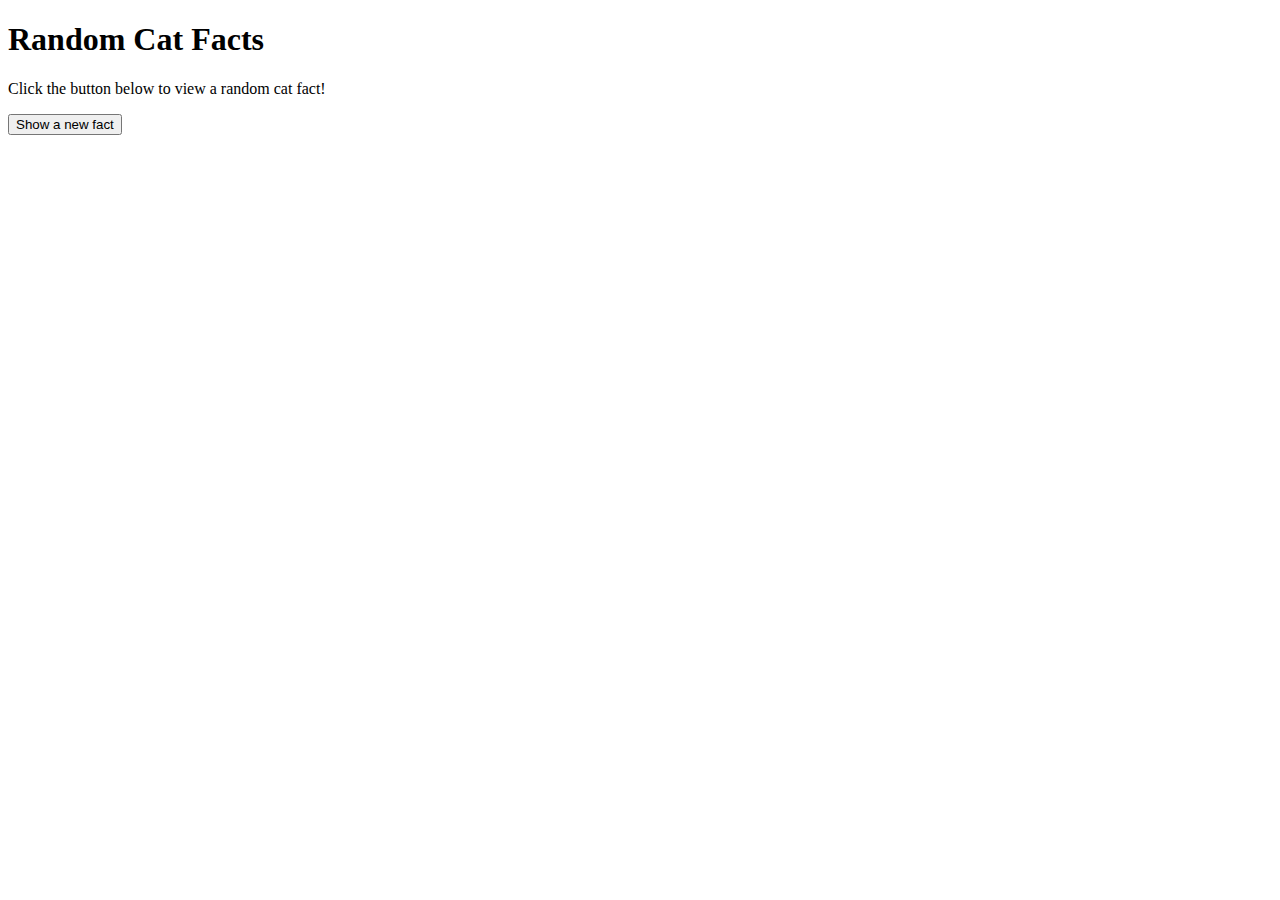
==== cat.html @ f16c07e4 "picture link and cat fact generator page" ====
<!DOCTYPE html>
<html lang="en">
<head>
    <meta charset="UTF-8">
    <meta http-equiv="X-UA-Compatible" content="IE=edge">
    <meta name="viewport" content="width=device-width, initial-scale=1.0">
    <title>Document</title>
</head>
<body>
    <h1>Random Cat Facts</h1>
<p id="cat-fact">Click the button below to view a random cat fact!</p>
<button id="show-fact">Show a new fact</button>

<script src="catjs.js"></script>
<link href="cat.css">
</body>
</html>
---- cat.css ----
h1, p {
    font-family: Arial, sans-serif;
  }
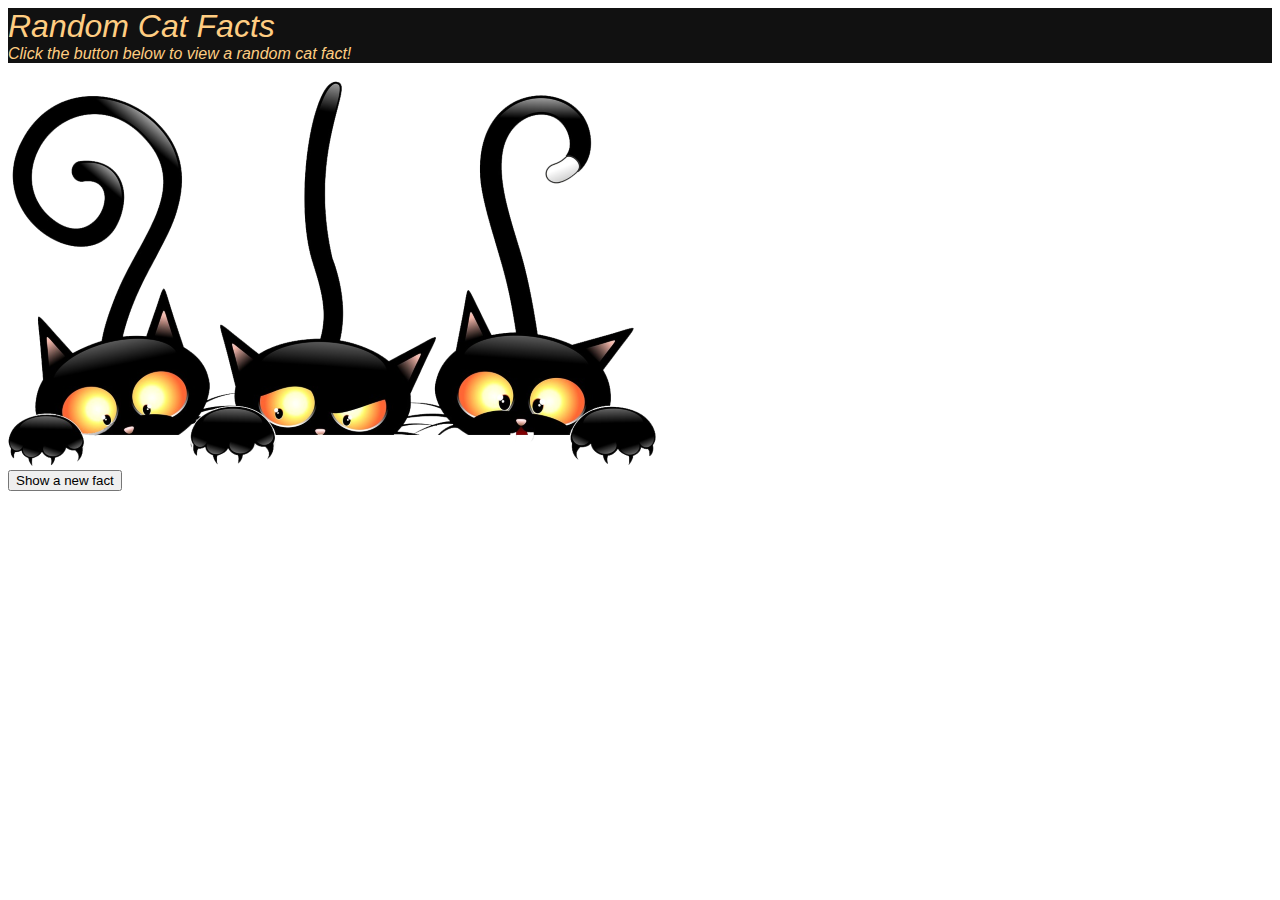
==== commit efb1fbcb: "kitty pic" ====
--- a/cat.html
+++ b/cat.html
@@ -8,10 +8,11 @@
 </head>
 <body>
     <h1>Random Cat Facts</h1>
-<p id="cat-fact">Click the button below to view a random cat fact!</p>
+<p id="cat-fact">Click the button below to view a random cat fact!</p><br>
+<img  src="cats.png">
+<br>
 <button id="show-fact">Show a new fact</button>
-
 <script src="catjs.js"></script>
-<link href="cat.css">
+<link href="cat.css" rel="stylesheet">
 </body>
 </html>--- a/cat.css
+++ b/cat.css
@@ -1,3 +1,18 @@
 h1, p {
-    font-family: Arial, sans-serif;
+    
+
+      background: #111111;
+      font-family: "metropolis-regular",sans-serif;
+      font-size: 1 rem;
+      font-style: normal;
+      font-weight: normal;
+      font-style: italic;
+      color: rgb(255, 205, 130);
+      margin: 0;
+      padding: 0;
+      align-items: center;
+      
+  }
+  .button{
+    cursor: pointer;
   }